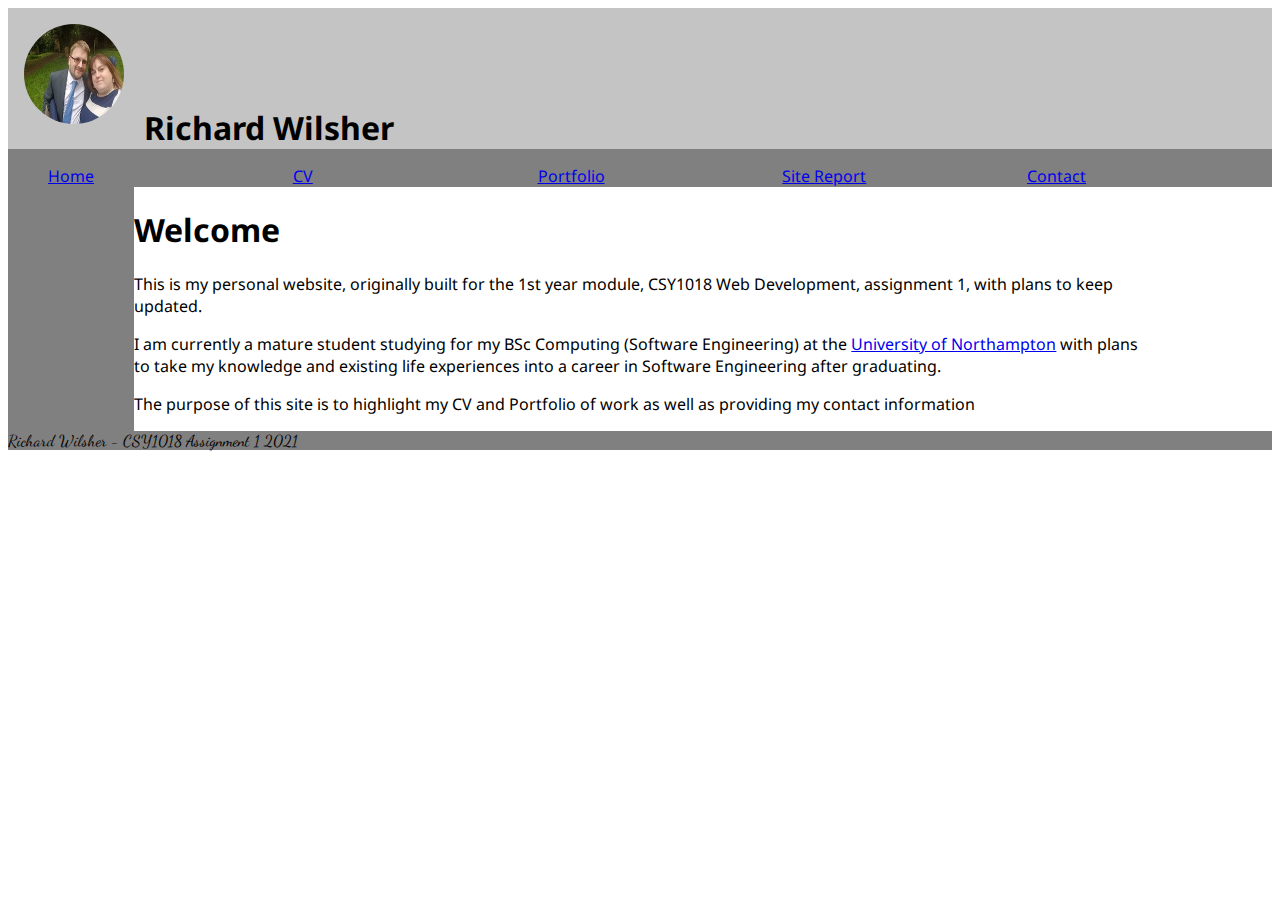
==== index.html @ d2e433b5 "adding hamburger menu, font and starting css styling" ====
<!DOCTYPE HTML>
<html lang=EN-US>
    <Head>
        <meta charset="UTF-8">
        <Title>
            Home - Richard Wilsher
        </Title>
        <link rel="stylesheet" href="main.css" media="screen"/>
        <link rel="stylesheet" href="desktop.css" media= "screen and (min-width: 1000px)"/>
        <link rel="stylesheet" href="mobile.css" media="screen and (max-width: 1000px)"/>
        <link rel="preconnect" href="https://fonts.gstatic.com">
        <link href="https://fonts.googleapis.com/css2?family=Dancing+Script&family=Noto+Sans&display=swap" rel="stylesheet"> 
    </Head>
    <body id="menuopen">
        <header>
            <a href="#" class="hidenav"></a>
            <a href="#menuopen" class="shownav"></a>
            <img src="images/profile.jpg" alt="profile" class="profile">
            <h1 class="maintitle">
                Richard Wilsher
            </h1>
        </header>
        <nav id="menu">
            <ul>
                <li><a href="index.html">Home</a></li>
                <li><a href="cv.html">CV</a></li>
                <li><a href="portfolio.html">Portfolio</a></li>
                <li><a href="sitereport.html">Site Report</a></li>
                <li><a href="contact.html">Contact</a></li>
            </ul>
        </nav>
        <main>

            <h1>
                Welcome
            </h1>
            <p>
                This is my personal website, originally built for the 1st year module, CSY1018 Web Development, assignment 1, with plans to keep updated.
            </p>
            <p>
                I am currently a mature student studying for my BSc Computing (Software Engineering) at the <a href="https://northampton.ac.uk">University of Northampton</a> 
                with plans to take my knowledge and existing life experiences into a career in Software Engineering after graduating.
            </p>
            <p>
                The purpose of this site is to highlight my CV and Portfolio of work as well as providing my contact information
            </p>
        </main>
        <aside>

        </aside>
        <footer>
            Richard Wilsher - CSY1018 Assignment 1 2021
        </footer>
    </body>
</html>
---- main.css ----
body {
    font-family: 'Noto Sans', sans-serif;
}
header{
    background:rgb(196, 196, 196);
    grid-area: header;
}
nav{
    background: grey;
    grid-area: nav;
}
main{
    background: white;
    grid-area: main;
}
aside{
    background: grey;
    grid-area: aside;
}
footer{
    background:grey;
    grid-area: footer;
    font-family: 'Dancing Script', cursive;
}
#hidenav{
    display: none;
}
#shownav{
    display: none;
}
.profile{
    width: 100px;
    height: 100px;
    border-radius: 50%;
    margin: 1em;
    display: inline;
    float: center;
}
header h1{
    display:inline;
    float:center;
}
---- desktop.css ----
body {
    display: grid;
    grid-template-columns: 10% 80% 10%;
    grid-template-rows: auto;
    grid-template-areas: "header header header"
                         "nav nav nav"
                         "aside main ."
                         "footer footer footer";
}
nav li {
    list-style:none;
    display: inline;
    float: left;
    width: 20%; 
}
---- mobile.css ----
body {
    display: grid;
    grid-template-columns: 20% 80% ;
    grid-template-rows: auto;
    grid-template-areas: "header header"
                         "main main"
                         "footer footer";
}
li {
    list-style:none;
}
#menu{
    display:none;
}
.hidenav {
    height: 0.8em;
    width: 1.25em;
    position: relative;
    display: none;
    border-top: 0.2em solid white;
    border-bottom: 0.2em solid white;
    border-radius: 0.1em;
    margin:10px;
}
.hidenav:before {
    content: '';
    position: absolute;
    display: block;
    width: 100%;
    top: 0.3em;
    left: 0px;
    border-top: 0.2em solid #fff;
}
.shownav {
    height: 0.8em;
    width: 1.25em;
    position: relative;
    display: block;
    border-top: 0.2em solid white;
    border-radius: 0.1em;
    margin: 10px;
    transform:  translateY(2px) rotate(45deg) translateY(7px) translateX(-1px);
}
.shownav:before {
    content: '';
    position: absolute; 
    display: block;
    width: 100%;
    top: 0.3em;
    left: 0px;
    border-top: 0.2em solid #fff;
    transform:  translateY(-6px) rotate(90deg) translateX(-2px);
}
#menu{
    background-color: lightgoldenrodyellow;
    position: fixed;
    top: 2.0em;
    left: 2.0em;
    width: 80%;
    height: 10em;
}
#menu a {
    box-sizing: border-box;
    display: block;
    width: 100%;
}
#menuopen .shownav{
    display: block;
}
#menuopen .hidenav{
    display: none;
}
#menuopen #menu{
    display:block;
}

#menuopen:target .shownav{
    display: none;
}
#menuopen:target .hidenav{
    display: block;
}
#menuopen:target #menu{
    display:none;
}
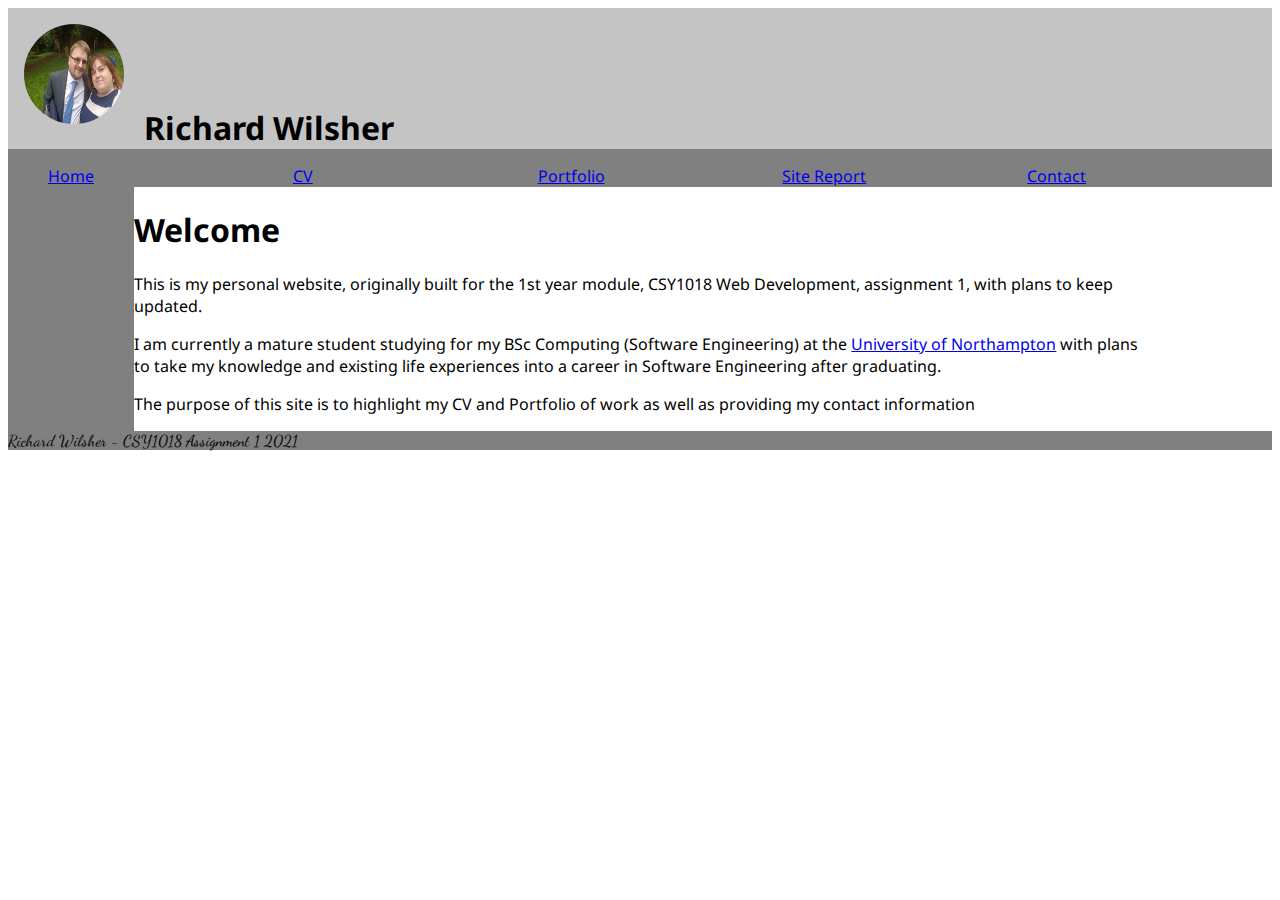
==== commit ab3d89fa: "adjustments to fix hamburger menu issues" ====
--- a/index.html
+++ b/index.html
@@ -22,11 +22,11 @@
         </header>
         <nav id="menu">
             <ul>
-                <li><a href="index.html">Home</a></li>
-                <li><a href="cv.html">CV</a></li>
-                <li><a href="portfolio.html">Portfolio</a></li>
-                <li><a href="sitereport.html">Site Report</a></li>
-                <li><a href="contact.html">Contact</a></li>
+                <li><a href="index.html#">Home</a></li>
+                <li><a href="cv.html#">CV</a></li>
+                <li><a href="portfolio.html#">Portfolio</a></li>
+                <li><a href="sitereport.html#menuopen">Site Report</a></li>
+                <li><a href="contact.html#">Contact</a></li>
             </ul>
         </nav>
         <main>
--- a/mobile.css
+++ b/mobile.css
@@ -9,10 +9,8 @@
 li {
     list-style:none;
 }
-#menu{
-    display:none;
-}
-.hidenav {
+
+.shownav {
     height: 0.8em;
     width: 1.25em;
     position: relative;
@@ -22,7 +20,7 @@
     border-radius: 0.1em;
     margin:10px;
 }
-.hidenav:before {
+.shownav:before {
     content: '';
     position: absolute;
     display: block;
@@ -31,7 +29,7 @@
     left: 0px;
     border-top: 0.2em solid #fff;
 }
-.shownav {
+.hidenav {
     height: 0.8em;
     width: 1.25em;
     position: relative;
@@ -41,7 +39,7 @@
     margin: 10px;
     transform:  translateY(2px) rotate(45deg) translateY(7px) translateX(-1px);
 }
-.shownav:before {
+.hidenav:before {
     content: '';
     position: absolute; 
     display: block;
@@ -71,7 +69,7 @@
     display: none;
 }
 #menuopen #menu{
-    display:block;
+    display:none;
 }
 
 #menuopen:target .shownav{
@@ -81,5 +79,5 @@
     display: block;
 }
 #menuopen:target #menu{
-    display:none;
+    display:block;
 }
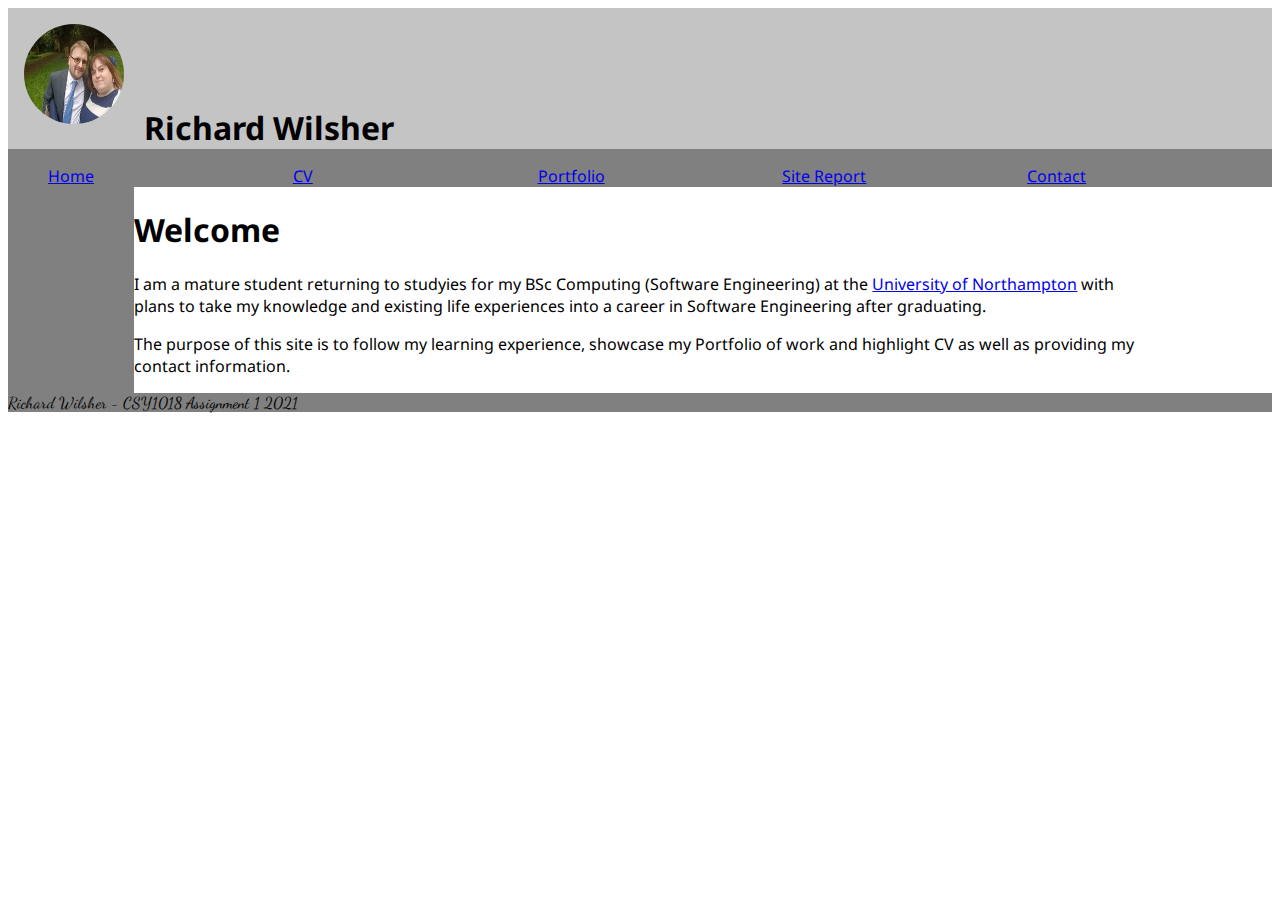
==== commit e0653b41: "content change and fix to nav manu" ====
--- a/index.html
+++ b/index.html
@@ -25,7 +25,7 @@
                 <li><a href="index.html#">Home</a></li>
                 <li><a href="cv.html#">CV</a></li>
                 <li><a href="portfolio.html#">Portfolio</a></li>
-                <li><a href="sitereport.html#menuopen">Site Report</a></li>
+                <li><a href="sitereport.html#">Site Report</a></li>
                 <li><a href="contact.html#">Contact</a></li>
             </ul>
         </nav>
@@ -35,14 +35,11 @@
                 Welcome
             </h1>
             <p>
-                This is my personal website, originally built for the 1st year module, CSY1018 Web Development, assignment 1, with plans to keep updated.
-            </p>
-            <p>
-                I am currently a mature student studying for my BSc Computing (Software Engineering) at the <a href="https://northampton.ac.uk">University of Northampton</a> 
+                I am a mature student returning to studyies for my BSc Computing (Software Engineering) at the <a href="https://northampton.ac.uk">University of Northampton</a> 
                 with plans to take my knowledge and existing life experiences into a career in Software Engineering after graduating.
             </p>
             <p>
-                The purpose of this site is to highlight my CV and Portfolio of work as well as providing my contact information
+                The purpose of this site is to follow my learning experience, showcase my Portfolio of work and highlight CV as well as providing my contact information.
             </p>
         </main>
         <aside>
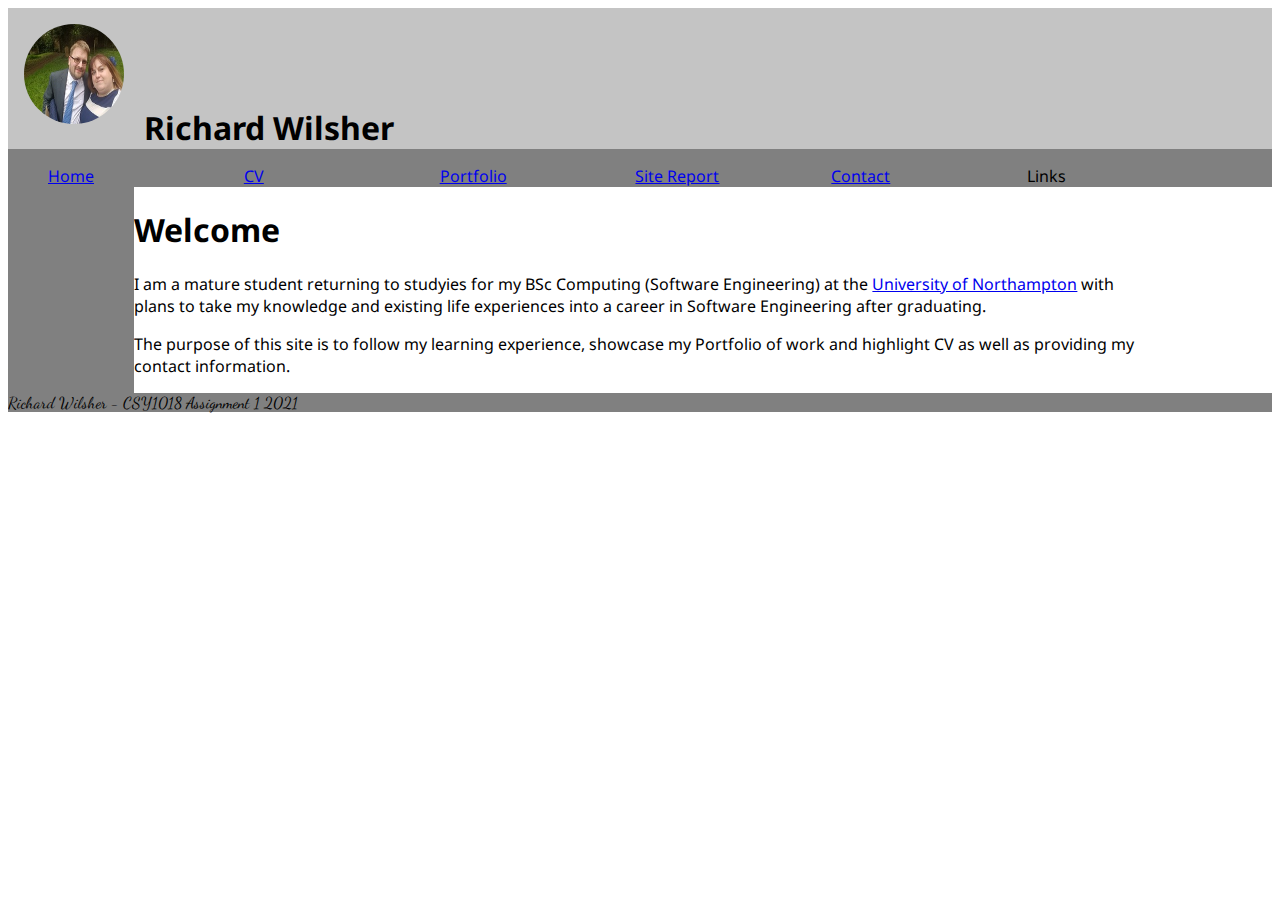
==== commit 1250ef88: "Desktop base working" ====
--- a/index.html
+++ b/index.html
@@ -27,6 +27,12 @@
                 <li><a href="portfolio.html#">Portfolio</a></li>
                 <li><a href="sitereport.html#">Site Report</a></li>
                 <li><a href="contact.html#">Contact</a></li>
+                <li>Links
+                    <ul>
+                        <li><a href="https://www.northampton.ac.uk/">University of Northampton</a></li>
+                        <li><a href="https://github.com">GitHub</a></li>
+                    </ul>
+                </li>
             </ul>
         </nav>
         <main>
--- a/desktop.css
+++ b/desktop.css
@@ -11,5 +11,28 @@
     list-style:none;
     display: inline;
     float: left;
-    width: 20%; 
+    width: 16%; 
+}
+nav > ul > li {
+    position: relative;
+
+}
+nav ul ul {
+    position: absolute;
+    background-color: green;
+    padding: 0;
+    display: block;
+    width: 100%;
+    transform: translate(0, -100%);
+    transition: transform 0.5s ease-in;
+    z-index: -1;
+}
+nav > ul > li > ul > li{
+    float:none;
+    display:block;
+    width:100%;
+}
+nav > ul > li:hover ul {
+    transform: translate(0, 0);
+    z-index: 0;
 }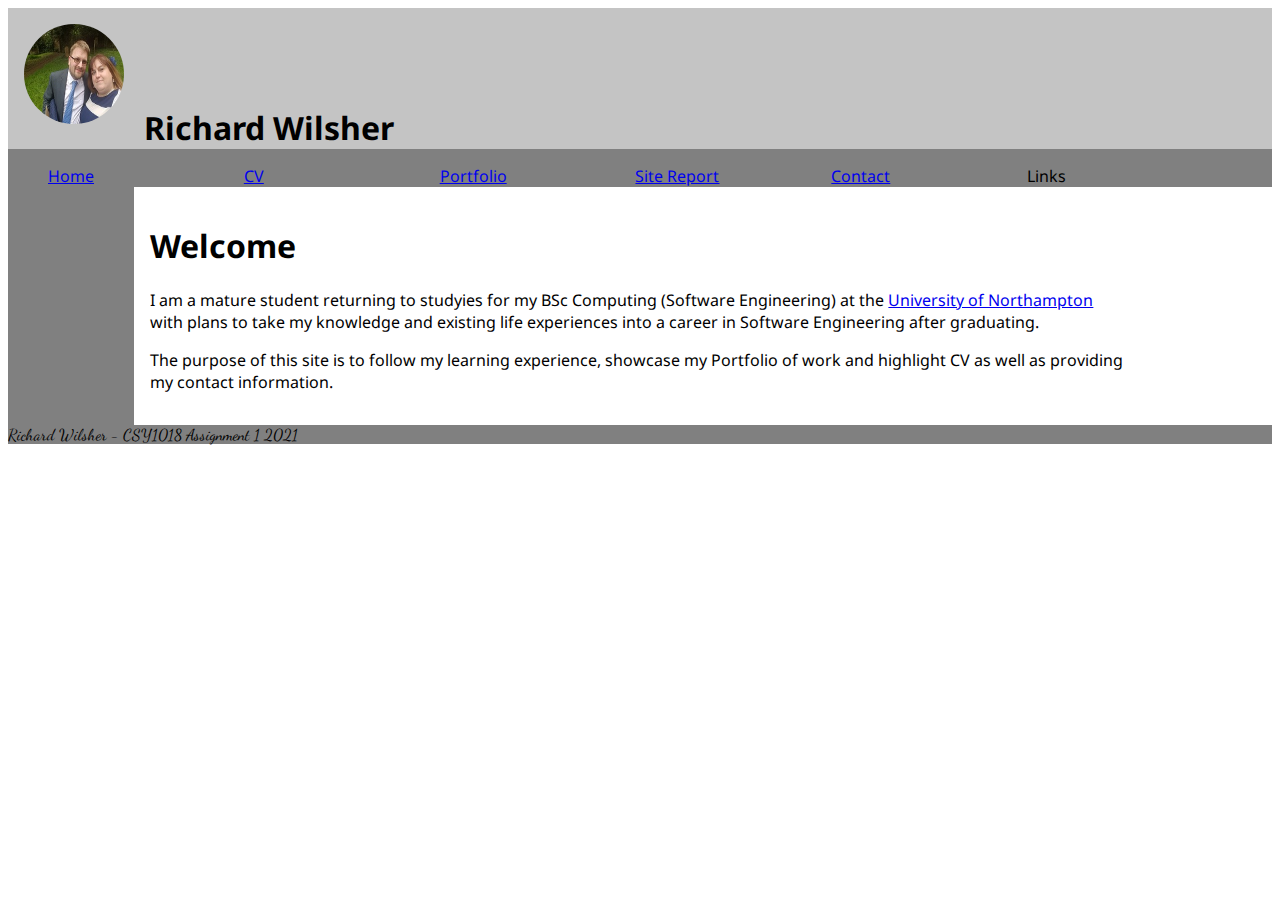
==== commit 4a2003bb: "moved images to root folder" ====
--- a/index.html
+++ b/index.html
@@ -15,7 +15,7 @@
         <header>
             <a href="#" class="hidenav"></a>
             <a href="#menuopen" class="shownav"></a>
-            <img src="images/profile.jpg" alt="profile" class="profile">
+            <img src="profile.jpg" alt="profile" class="profile">
             <h1 class="maintitle">
                 Richard Wilsher
             </h1>
--- a/main.css
+++ b/main.css
@@ -12,6 +12,7 @@
 main{
     background: white;
     grid-area: main;
+    margin:1em;
 }
 aside{
     background: grey;
@@ -39,4 +40,98 @@
 header h1{
     display:inline;
     float:center;
+}
+.nopaddedline{
+    margin-top:0em;
+    margin-bottom:0em;
+}
+.centered{
+    text-align: center;
+}
+.portfolioitem{
+    grid-template-columns: 30% 70%;
+    /*align-items: left;*/
+    grid-gap:0.5;
+    margin-top:2em;
+    border: thick double #32a1ce;
+}
+.insidetext{
+    border:none;
+}
+.portfolioitem > p{
+    grid-column:2;
+    width:70%;
+    float:left;
+    margin-top:0em;
+    margin-bottom:0em;
+}
+.portfolioitem img{
+    width:150px;
+    height:150px;
+    grid-column:1;
+    float:left;
+    margin:0.5em;
+}
+form {
+    display: grid;
+    width: 400px;
+    grid-template-columns: 50% 50%;
+    align-items: center;
+    grid-gap: 0.5em;
+}
+.submit{
+    grid-column: 2;
+}
+#message{
+    width:300px;
+    height:150px;
+}
+.placeholder{
+    grid-column:1;
+    height: 150px;
+    width: 150px;
+    border-top: black;
+    border-bottom: black;
+    border:solid;
+    margin:0.5em;
+    position:relative;
+    float:left;
+}
+.placeholder:before,.placeholder:after{
+    content:'';
+    position:absolute;
+    width:215px;
+    height:3px;
+    background-color:black;
+    border-radius:2px;
+    top:74px;
+    box-shadow:0 0 2px 0 #ccc;
+}
+.placeholder:before{
+    transform:rotate(45deg);
+    right:-34px;
+}
+.placeholder:after{
+    transform:rotate(-45deg);
+    left:-34px;
+}
+.maintitle{
+    /*doesn't work*/
+    text-align:center;
+    float:center;
+}
+.columntable{
+    display: grid;
+    grid-template-columns: 30% 70%;
+    align-items: left;
+    grid-gap: 0.5em;
+}
+.titlecolumn{
+    grid-column:1;
+}
+.infocolumn{
+    grid-column:2;
+}
+.nobullet{
+    list-style:none;
 }--- a/mobile.css
+++ b/mobile.css
@@ -1,15 +1,15 @@
 body {
     display: grid;
-    grid-template-columns: 20% 80% ;
+    grid-template-columns: 5% 90% 5%;
     grid-template-rows: auto;
-    grid-template-areas: "header header"
-                         "main main"
-                         "footer footer";
+    grid-template-areas: ". header ."
+                         ". aside ."
+                         ". main ."
+                         ". footer .";
 }
-li {
+nav li {
     list-style:none;
 }
-
 .shownav {
     height: 0.8em;
     width: 1.25em;
@@ -54,8 +54,8 @@
     position: fixed;
     top: 2.0em;
     left: 2.0em;
-    width: 80%;
-    height: 10em;
+    width: 40%;
+    height: 13em;
 }
 #menu a {
     box-sizing: border-box;
@@ -81,3 +81,4 @@
 #menuopen:target #menu{
     display:block;
 }
+
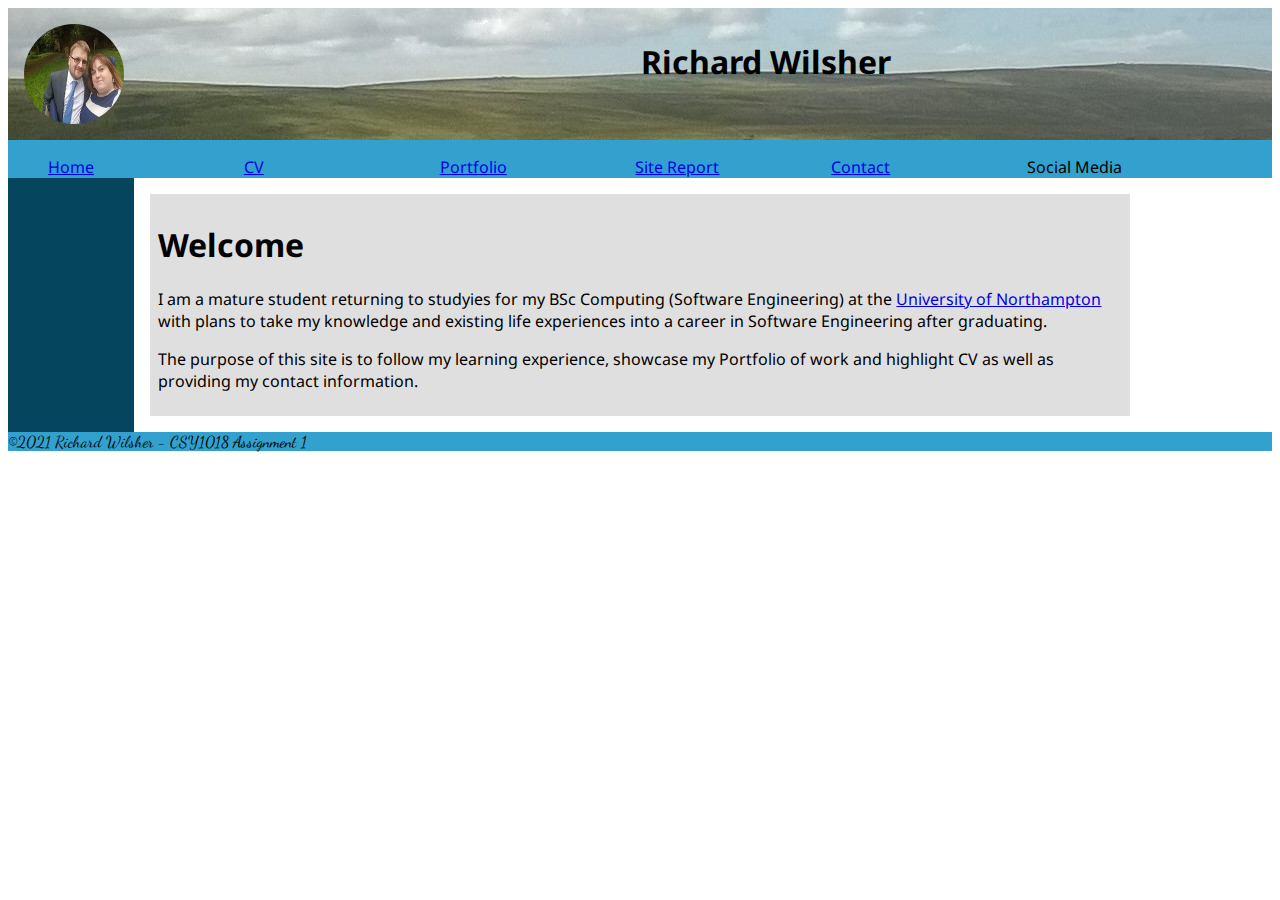
==== commit ca71c3fb: "CSS style formatting" ====
--- a/index.html
+++ b/index.html
@@ -15,10 +15,12 @@
         <header>
             <a href="#" class="hidenav"></a>
             <a href="#menuopen" class="shownav"></a>
-            <img src="profile.jpg" alt="profile" class="profile">
-            <h1 class="maintitle">
-                Richard Wilsher
-            </h1>
+            <div>
+                <img src="profile.jpg" alt="profile" class="profile">
+                <h1 class="maintitle">
+                    Richard Wilsher
+                </h1>
+            </div>
         </header>
         <nav id="menu">
             <ul>
@@ -27,10 +29,13 @@
                 <li><a href="portfolio.html#">Portfolio</a></li>
                 <li><a href="sitereport.html#">Site Report</a></li>
                 <li><a href="contact.html#">Contact</a></li>
-                <li>Links
+                <li>Social Media
                     <ul>
-                        <li><a href="https://www.northampton.ac.uk/">University of Northampton</a></li>
-                        <li><a href="https://github.com">GitHub</a></li>
+                        <li><a href="https://www.linkedin.com/in/richard-wilsher-422533194/">LinkedIn</a></li>
+                        <li><a href="https://github.com/RichardWilsher">GitHub</a></li>
+                        <li><a href="https://www.facebook.com/rykos77">Facebook</a></li>
+                        <li><a href="https://www.twitter.com/rykos77">Twitter</a></li>
+                        <li><a href="https://www.instagram.com/rykos77">Instagram</a></li>
                     </ul>
                 </li>
             </ul>
@@ -52,7 +57,7 @@
 
         </aside>
         <footer>
-            Richard Wilsher - CSY1018 Assignment 1 2021
+            ©2021 Richard Wilsher - CSY1018 Assignment 1
         </footer>
     </body>
 </html>--- a/main.css
+++ b/main.css
@@ -1,25 +1,47 @@
 body {
     font-family: 'Noto Sans', sans-serif;
 }
+@media screen and (prefers-color-scheme: dark) {
+	body {
+		background-color:#212121;
+		color:#32a1ce;
+	}
+}
+@media screen and (prefers-color-scheme: light) {
+	body {
+		background-color:#FFF;
+		color:#000;
+	}
+}
 header{
-    background:rgb(196, 196, 196);
+    background:#32a1ce;
     grid-area: header;
+    background-image:url("exmoor.jpg");
 }
 nav{
-    background: grey;
+    background: #32a1ce;
     grid-area: nav;
 }
+nav a{
+    margin-top:0em;
+    margin-bottom:0em;
+}
+nav ul li ul li{
+    margin-top:0em;
+    margin-bottom:0em;
+}
 main{
-    background: white;
+    background: rgb(224, 223, 223);
     grid-area: main;
     margin:1em;
+    padding:0.5em;
 }
 aside{
-    background: grey;
+    background: #06455e;
     grid-area: aside;
 }
 footer{
-    background:grey;
+    background:#32a1ce;
     grid-area: footer;
     font-family: 'Dancing Script', cursive;
 }
@@ -38,8 +60,10 @@
     float: center;
 }
 header h1{
-    display:inline;
     float:center;
+    margin-top:0em;
+    margin-bottom:0em;
+    color:black;
 }
 .nopaddedline{
     margin-top:0em;
@@ -74,8 +98,8 @@
 }
 form {
     display: grid;
-    width: 400px;
-    grid-template-columns: 50% 50%;
+    width: 600px;
+    grid-template-columns: 30% 70%;
     align-items: center;
     grid-gap: 0.5em;
 }
@@ -116,9 +140,7 @@
     left:-34px;
 }
 .maintitle{
-    /*doesn't work*/
     text-align:center;
-    float:center;
 }
 .columntable{
     display: grid;
@@ -134,4 +156,55 @@
 }
 .nobullet{
     list-style:none;
+}
+#keyframedemo{
+    width:50px;
+    height:50px;
+    border-radius: 50%;
+	animation: move 10s infinite ease-in;
+    position: relative;
+}
+@keyframes move {
+	0% {
+		transform: translate(0, 0);
+	}
+
+	25% {
+		transform: translate(80px, 0) rotate(90deg);
+	}
+
+	50% {
+		transform: translate(80px, 80px) ;
+	}
+
+	75% {
+		transform: translate(0, 80px) rotate(-90deg);
+	}
+
+	100% {
+		transform: translate(0, 0);
+	}
+
+}
+#keyframebox{
+    grid-column:1;
+    height: 150px;
+    width: 150px;
+    border-top: black;
+    border-bottom: black;
+    border:solid;
+    margin:0.5em;
+    position:relative;
+    float:left;
+}
+header div{
+    display:grid;
+    grid-template-columns: 20% 80%;
+}
+header img{
+    grid-column: 1;
+}
+header h1{
+    grid-column: 2;
+    margin:1em;
 }--- a/desktop.css
+++ b/desktop.css
@@ -19,7 +19,7 @@
 }
 nav ul ul {
     position: absolute;
-    background-color: green;
+    background-color:lightgoldenrodyellow;
     padding: 0;
     display: block;
     width: 100%;
--- a/mobile.css
+++ b/mobile.css
@@ -55,7 +55,7 @@
     top: 2.0em;
     left: 2.0em;
     width: 40%;
-    height: 13em;
+    height: 17em;
 }
 #menu a {
     box-sizing: border-box;
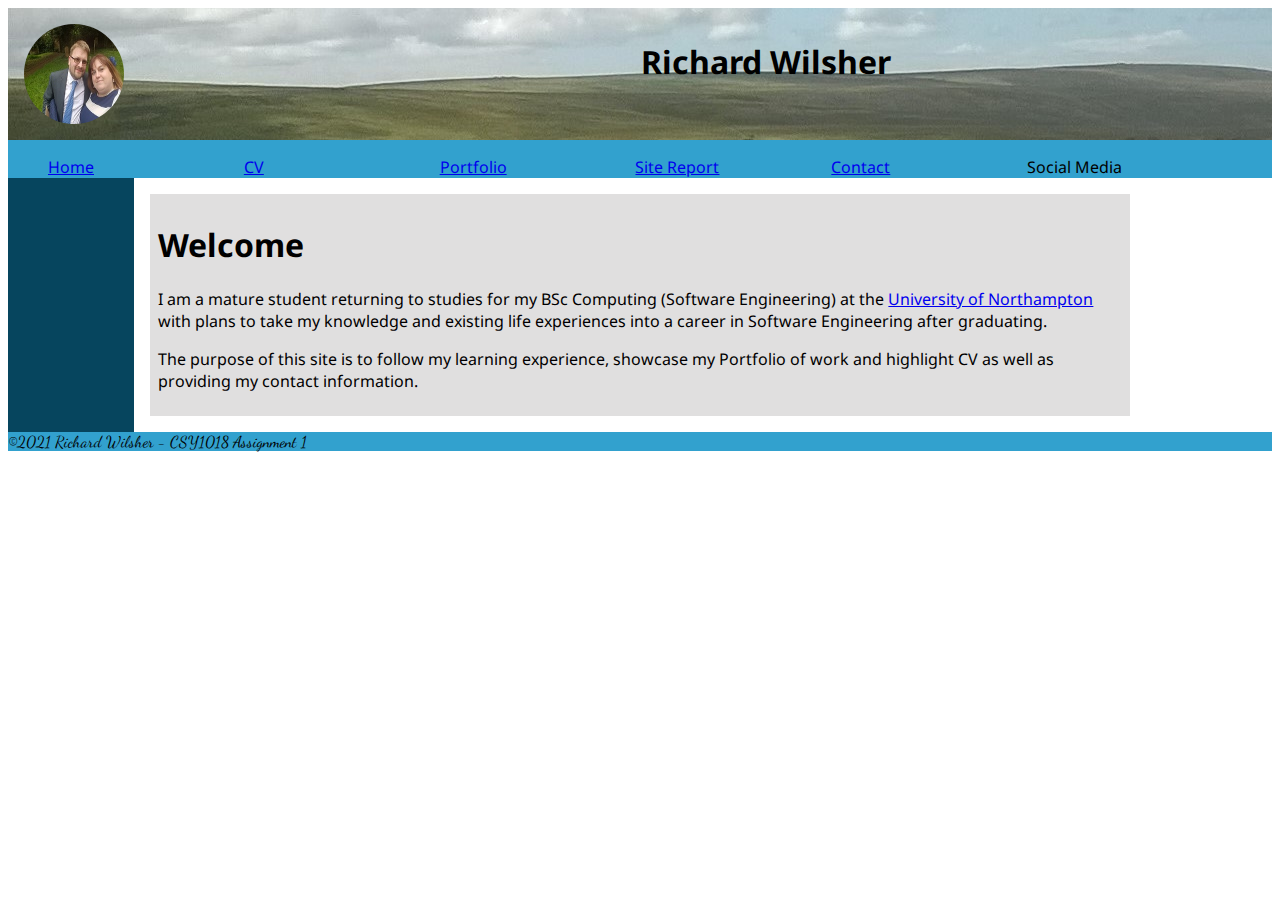
==== commit 59192f5a: "added validation plus cleanup" ====
--- a/index.html
+++ b/index.html
@@ -16,7 +16,7 @@
             <a href="#" class="hidenav"></a>
             <a href="#menuopen" class="shownav"></a>
             <div>
-                <img src="profile.jpg" alt="profile" class="profile">
+                <img src="profile.jpg" alt="profile picture" class="profile">
                 <h1 class="maintitle">
                     Richard Wilsher
                 </h1>
@@ -46,7 +46,7 @@
                 Welcome
             </h1>
             <p>
-                I am a mature student returning to studyies for my BSc Computing (Software Engineering) at the <a href="https://northampton.ac.uk">University of Northampton</a> 
+                I am a mature student returning to studies for my BSc Computing (Software Engineering) at the <a href="https://northampton.ac.uk">University of Northampton</a> 
                 with plans to take my knowledge and existing life experiences into a career in Software Engineering after graduating.
             </p>
             <p>
--- a/main.css
+++ b/main.css
@@ -1,17 +1,5 @@
 body {
     font-family: 'Noto Sans', sans-serif;
-}
-@media screen and (prefers-color-scheme: dark) {
-	body {
-		background-color:#212121;
-		color:#32a1ce;
-	}
-}
-@media screen and (prefers-color-scheme: light) {
-	body {
-		background-color:#FFF;
-		color:#000;
-	}
 }
 header{
     background:#32a1ce;
@@ -57,10 +45,8 @@
     border-radius: 50%;
     margin: 1em;
     display: inline;
-    float: center;
 }
 header h1{
-    float:center;
     margin-top:0em;
     margin-bottom:0em;
     color:black;
@@ -68,16 +54,17 @@
 .nopaddedline{
     margin-top:0em;
     margin-bottom:0em;
+    background: rgb(224, 223, 223);
 }
 .centered{
     text-align: center;
 }
 .portfolioitem{
     grid-template-columns: 30% 70%;
-    /*align-items: left;*/
-    grid-gap:0.5;
+    background:white;
+    grid-gap:0.5em;
     margin-top:2em;
-    border: thick double #32a1ce;
+    border: thick double black;
 }
 .insidetext{
     border:none;
@@ -145,7 +132,6 @@
 .columntable{
     display: grid;
     grid-template-columns: 30% 70%;
-    align-items: left;
     grid-gap: 0.5em;
 }
 .titlecolumn{
@@ -207,4 +193,10 @@
 header h1{
     grid-column: 2;
     margin:1em;
+}
+img{
+    width:25%;
+}
+.alternating p:nth-child(even){
+    background:white;
 }--- a/desktop.css
+++ b/desktop.css
@@ -35,4 +35,18 @@
 nav > ul > li:hover ul {
     transform: translate(0, 0);
     z-index: 0;
+}
+.validationimages{
+    display: grid;
+    grid-template-columns: 50% 50%;
+    grid-gap: 0.5em;
+}
+.validationimages > div:nth-child(odd){
+    grid-column: 1;
+}
+.validationimages > div:nth-child(even){
+    grid-column: 2;
+}
+.validationimages > div > img{
+    width:50%;
 }